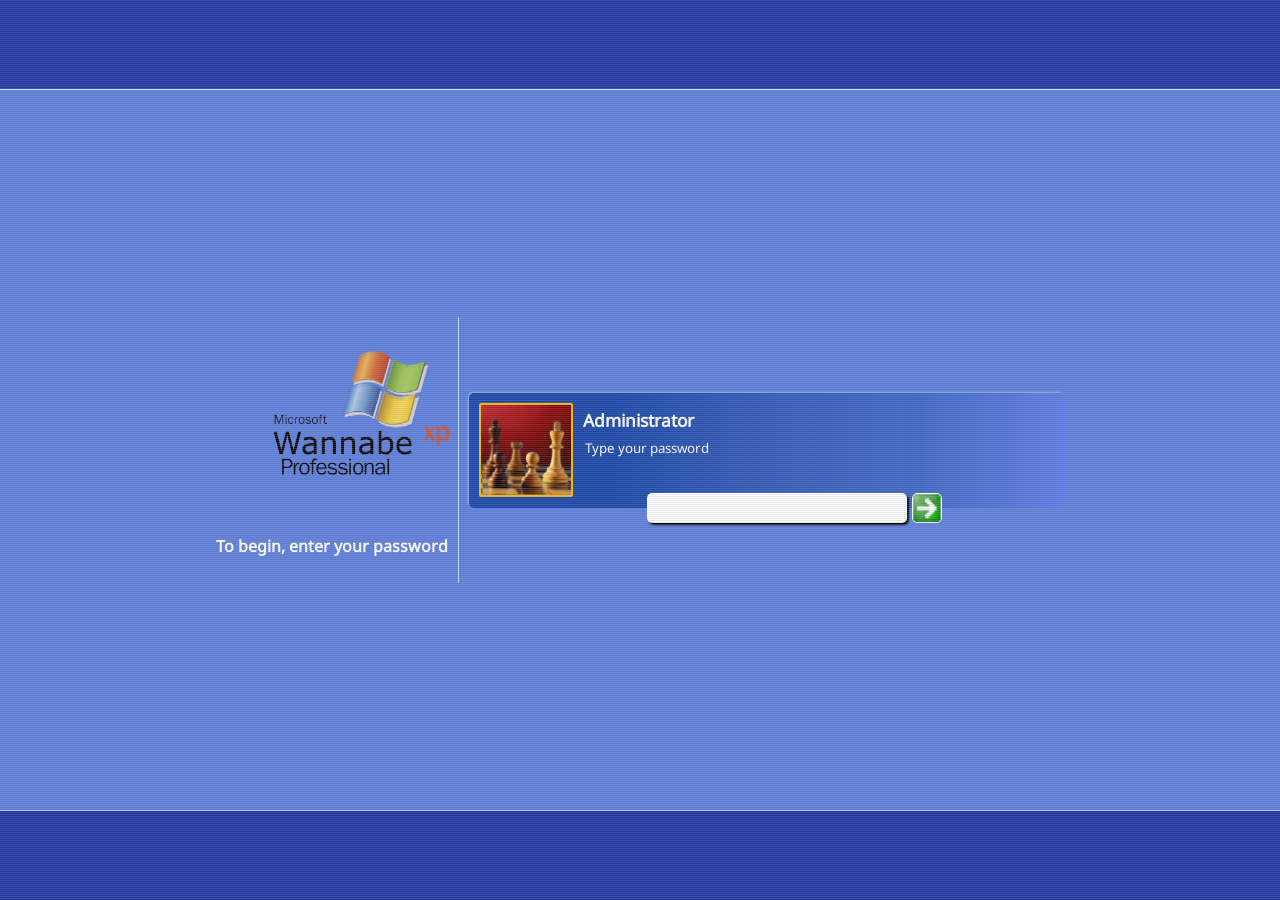
==== index.html @ 664f2458 "Initial Push :)" ====
<!DOCTYPE html>
<html lang="en">
  <head>
    <meta charset="UTF-8">
    <meta name="viewport" content="user-scalable=yes, initial-scale=1.0, maximum-scale=3.0" />
    <meta name="description" content="A unique interpretation of Windows XP, except it's on the web! :D">
    <meta name="keywords" content="windows, xp, windows xp, winxp, neocities, xobyte, windows professional, old internet, geocities, 90s, aesthetic">
    <meta property="og:title" content="Winbows XP">
    <meta property="og:image" content="resources/win.png">
    <meta property="og:description" content="A unique interpretation of Windows XP, except it's on the web! :D">
    <meta property="og:url" content="https://winbows.neocities.org/">
    <title>Winbows by Andrew</title>
    <!-- <link href="vintage-fx.css" rel="stylesheet" type="text/css" media="all"> -->
    <link href="style.css" rel="stylesheet" type="text/css" media="all">
    <link href="/resources/win-min.png" rel="shortcut icon" type="image/png">
    <script src="https://xobyte.org/scripts/xp_popup.js"></script>
    <script src="https://xobyte.org/scripts/doubleClick.js"></script>
    <script src="https://xobyte.org/scripts/theme-wizard.js"></script>
    <script src="xpContextMenu.js"></script>
    <!-- it all happens here ↓ -->
              <script src="code.js"></script>
  </head>
  <body class="scanlines">
    <div id="hidden">
      
    </div>
    <div id="desktop">
      <div id="desktopGrid">
        <div class="row">
        <div class="cell"><div class="shortcuts" name="notepad" draggable="true" id="notepad"><img src="/resources/notepad.png" class="dtAppIco" draggable="false" /><span class="dtAppBtnTxt">Notepad</span></div></div>
        <div class="cell"></div>
        <div class="cell"></div>
        <div class="cell"></div>
        <div class="cell"></div>
        <div class="cell"></div>
        <div class="cell"></div>
        <div class="cell"></div>
        <div class="cell"></div>
        <div class="cell"><div class="shortcuts" name="ie" draggable="true" data-href="https://xp.xobyte.org/download.zip" id="download"><img src="/resources/file.png" class="dtAppIco" draggable="false" /><span class="dtAppBtnTxt">download.zip</span></div></div>
        <div class="cell"></div>
    </div>

    <div class="row">
        <div class="cell"><div class="shortcuts" name="cmd" draggable="true" id="paint"><img src="/resources/cmd.png" class="dtAppIco" draggable="false" /><span class="dtAppBtnTxt">cmd.exe</span></div></div>
        <div class="cell"></div>
        <div class="cell"></div>
        <div class="cell"></div>
        <div class="cell"></div>
        <div class="cell"></div>
        <div class="cell"></div>
        <div class="cell"></div>
        <div class="cell"></div>
        <div class="cell"></div>
        <div class="cell"></div>
    </div>

    <div class="row">
        <div class="cell"><div class="shortcuts" name="ie" draggable="true" id="ie"><img src="/resources/internet.png" class="dtAppIco" draggable="false" /><span class="dtAppBtnTxt">Internet Explored</span></div></div>
        <div class="cell"></div>
        <div class="cell"></div>
        <div class="cell"></div>
        <div class="cell"></div>
        <div class="cell"></div>
        <div class="cell"></div>
        <div class="cell"></div>
        <div class="cell"></div>
        <div class="cell"></div>
        <div class="cell"></div>
    </div>

    <div class="row">
        <div class="cell"><div class="shortcuts" name="info" draggable="true" id="info"><img src="/resources/win-min.png" class="dtAppIco" draggable="false" /><span class="dtAppBtnTxt">Info</span></div></div>
        <div class="cell"></div>
        <div class="cell"></div>
        <div class="cell"></div>
        <div class="cell"></div>
        <div class="cell"></div>
        <div class="cell"></div>
        <div class="cell"></div>
        <div class="cell"></div>
        <div class="cell"></div>
        <div class="cell"></div>
    </div>

    <div class="row">
        <div class="cell"></div>
        <div class="cell"></div>
        <div class="cell"></div>
        <div class="cell"></div>
        <div class="cell"></div>
        <div class="cell"></div>
        <div class="cell"></div>
        <div class="cell"></div>
        <div class="cell"></div>
        <div class="cell"></div>
        <div class="cell"></div>
    </div>

    <div class="row">
        <div class="cell"></div>
        <div class="cell"></div>
        <div class="cell"></div>
        <div class="cell"></div>
        <div class="cell"></div>
        <div class="cell"></div>
        <div class="cell"></div>
        <div class="cell"></div>
        <div class="cell"></div>
        <div class="cell"></div>
        <div class="cell"></div>
    </div>

    <div class="row">
        <div class="cell"></div>
        <div class="cell"></div>
        <div class="cell"></div>
        <div class="cell"></div>
        <div class="cell"></div>
        <div class="cell"></div>
        <div class="cell"></div>
        <div class="cell"></div>
        <div class="cell"></div>
        <div class="cell"></div>
        <div class="cell"></div>
    </div>

    <div class="row">
        <div class="cell"></div>
        <div class="cell"></div>
        <div class="cell"></div>
        <div class="cell"></div>
        <div class="cell"></div>
        <div class="cell"></div>
        <div class="cell"></div>
        <div class="cell"></div>
        <div class="cell"></div>
        <div class="cell"></div>
        <div class="cell"></div>
    </div>

    <div class="row">
        <div class="cell"></div>
        <div class="cell"></div>
        <div class="cell"></div>
        <div class="cell"></div>
        <div class="cell"></div>
        <div class="cell"></div>
        <div class="cell"></div>
        <div class="cell"></div>
        <div class="cell"></div>
        <div class="cell"></div>
        <div class="cell"></div>
    </div>

    <div class="row">
        <div class="cell"></div>
        <div class="cell"></div>
        <div class="cell"></div>
        <div class="cell"></div>
        <div class="cell"></div>
        <div class="cell"></div>
        <div class="cell"></div>
        <div class="cell"></div>
        <div class="cell"></div>
        <div class="cell"></div>
        <div class="cell"></div>
    </div>

    <div class="row">
        <div class="cell"></div>
        <div class="cell"></div>
        <div class="cell"></div>
        <div class="cell"></div>
        <div class="cell"></div>
        <div class="cell"></div>
        <div class="cell"></div>
        <div class="cell"></div>
        <div class="cell"></div>
        <div class="cell"></div>
        <div class="cell"></div>
    </div>

    <div class="row">
        <div class="cell"></div>
        <div class="cell"></div>
        <div class="cell"></div>
        <div class="cell"></div>
        <div class="cell"></div>
        <div class="cell"></div>
        <div class="cell"></div>
        <div class="cell"></div>
        <div class="cell"></div>
        <div class="cell"></div>
        <div class="cell"></div>
    </div>

    <div class="row">
        <div class="cell"></div>
        <div class="cell"></div>
        <div class="cell"></div>
        <div class="cell"></div>
        <div class="cell"></div>
        <div class="cell"></div>
        <div class="cell"></div>
        <div class="cell"></div>
        <div class="cell"></div>
        <div class="cell"></div>
        <div class="cell"></div>
    </div>

      </div>
    </div>
    <div id="desktopPeek"></div>
    <div id="windowsEnv"></div>
    <div id="taskbar">
      <div id="startBtnWrap"><img src="/resources/win-min.png" id="startIco" draggable="false" /><span>Start</span></div>
      <div id="activeApplications"></div>
      <div id='dateTime'></div>
    </div>
    <div id="startMenu">
      <div id="startMenuAccountBackdrop">
        <div id="startMenuAccountBackdropInner">
          <img src="/resources/account.jpg" id="startMenuAccountPicture" />
          <span id="startMenuAccountName">Administrator</span>
        </div>
      </div>
      <div id="startMenuContent">
        <div id="leftSideOfStartMenu" name="apps"></div>
        <div id="rightSideOfStartMenu" name="system">
          <div class="systemStartItemApp"><img src="/resources/documents.png" class="systemStartItemIcon"/><span></span><b>My Documents</b></div>
          <div class="systemStartItemApp"><img src="/resources/documents.png" class="systemStartItemIcon"/><span></span><b>My Pictures</b></div>
          <div class="systemStartItemApp"><img src="/resources/documents.png" class="systemStartItemIcon"/><span></span><b>My Music</b></div>
          <div class="systemStartItemApp"><img src="/resources/documents.png" class="systemStartItemIcon"/><span></span><b>My Computer</b></div>
          <hr />
        </div>
      </div>
      <div id="startMenuFooter">
        <div id="logout" class="menuSysOption"><img src="/resources/logoff.png" class="menuIcon" />Log Off</div>
        <div id="shutdown" class="menuSysOption"><img src="/resources/shutdown.png" class="menuIcon"  />Turn Off Computer</div>
      </div>
    </div>
    <iframe src="/login" id="login"></iframe>
    <div id="accessibilityOverlay"></div>
  </body>
  <script>
      var library = {
        "Windows XP" : "/style.css",
        "Windows 7 (Not Ready)" : "/7.css",
        "Xobyte Special (Not Ready)" : "/xobyte.css",
      };
      window.themes.initialize(library);
      if(localStorage.debug || !window.debug){

      } else {
        window.xp_popup("Alert", "Hello, I am currently working on the site, right now as you are reading this. You may experience bugs right now. This alert will stop popping up when I am done working on updates. Thanks.", {
          "OK" : function(){
            return true;
          }
        });
      }
      
    </script>
</html>
---- style.css ----
@font-face { 
  font-family: WinXP;
  src: url('/resources/win.woff');
}
@font-face {
  font-family: DefaultSerif;
  src: url('/resources/noto-sans.woff2');
}
@font-face {
  font-family: MSGothic;
  src: url('/resources/ms-gothic.ttf');
}
:fullscreen, ::backdrop {
  background-color: #5B7DDB;
  background-image: url('/resources/bg.jpg');
  background-repeat: no-repeat;
  background-size: 100% 100%;
}
* {
  cursor: url('/resources/cursor.png'), auto !important;

}
body, html {
  overscroll-behavior: none;
}
.scanlines:after {
  content: " ";
  display: block;
  height: 100vh;
  width: 100vw;
  position: fixed;
  left: 0;
  top: 0;
  background: linear-gradient(#AAA 50%, transparent 50%);
  background-size: 100% 2px;
  background-repeat: repeat;
  opacity: 0.25;
  z-index: 9999999999999999;
  pointer-events: none;
}
body {
  display: block;
  margin: 0;
  height: 100vh;
  width: 100vw;
  overflow: hidden;
  background-color: #5B7DDB;
  background-image: url('/resources/bg.jpg');
  background-repeat: no-repeat;
  background-size: 100% 100%;
  /* font-family: 'DefaultSerif', Helvetica, Arial Narrow, sans-serif; */
  font-family: MS Gothic, MSGothic, Tahoma, monospace;
  font-size: 10pt;
  -webkit-font-smoothing: antialiased;
}
::selection {
  background-color: #0055EA;
  color: #FFF;
}
i {
  opacity: 0.60;
}
li {
  margin: 5px;
}
.window {
  max-width: calc(100vw - 4px);
  max-height: calc(100vh - 4px);
}
.btn_wrap {
  display: inline-flex;
  align-items: center;
  justify-content: center;
  background: linear-gradient(#BCD4F6, #6982EE);
  padding: 0;
  margin: 5px;
  border-radius: 3px;
  border: solid 1px #003C74;
}
.btn_wrap:active {
  background: linear-gradient(#FA7, #C50);
}
.button {
  display: inline-flex;
  align-items: center;
  justify-content: center;
  cursor: pointer;
  font-family: inherit;
  background-color: #F2F2ED;
  color: #000;
  border-radius: 3px;
  margin: 2px;
  padding: none;
  min-width: 75px;
  font-size: 10pt;
  font-family: MS Gothic, MSGothic;
}
.button > span {
  width: 90%;
  text-align: center;
  border-radius: 3px;
  margin: 2px;
  user-select: none;
}
.button:hover {
  background: #F2F2ED;
}
.button > span:hover {
  outline: dotted 1px #333;
}
#login {
  display: block;
  margin: 0;
  height: 100vh;
  width: 100vw;
  border: none;
  position: fixed;
  left: 0;
  top: 0;
  z-index: 99999;
  background: #5B7DDB;
}
#taskbar {
  display: flex;
  white-space: nowrap;
  align-items: center;
  justify-content: flex-start;
  position: fixed;
  left: 0;
  bottom: 0;
  z-index: 99999;
  background-color: #0055EA;
  height: 35px;
  width: 100vw;
  box-shadow: 0 2px 3px #3888E9 inset;
  border-top: none;
}
#startBtnWrap {
  display: inline-flex;
  align-items: center;
  justify-content: center;
  float: left;
  height: 100%;
  width: 100px;
  background-color: #198C19;
  color: #FFF;
  font-size: 15pt;
  font-weight: bolder;
  font-style: italic;
  font-family: Tahoma, monospace;
  position: relative;
  bottom: 0;
  left: 0;
  border: solid 1px #0E410E;
  border-top: none;
  border-right: none;
  box-shadow: 0 0 3px #000 inset;
  user-select: none;
  cursor: pointer;
}
#startBtnWrap:hover {
  filter: brightness(115%);
}
#startBtnWrap:after {
  content: " ";
  display: inline-block;
  height: inherit;
  width: 10px;
  background-color: inherit;
  border-right: solid 1px #0E410E;
  border-radius: 50%;
  float: right;
  position: absolute;
  left: calc(100% - 5px);
  top: 0;
  box-shadow: -3px 0 3px #0E410E inset;
}
#startIco {
  display: inline-block;
  height: 15pt;
  width: 15pt;
  margin-right: 5px;
  user-select: none;
}
#startMenu {
  display: none;
  position: fixed;
  left: 0;
  bottom: 35px;
  z-index: 500;
  width: 350px;
  height: 500px;
  max-height: 100vh;
  max-width: 100vw;
  /* background-color: #0055EA; */
  background: linear-gradient(#0055EA, #3888E9, #3888E9, #3888E9, #3888E9, #3888E9, #3888E9, #0055EA);
  box-shadow: 0 2px 3px #3888E9 inset,  0 -1px 2px #333 inset;
  border: solid 2px #0055EA;
  border-bottom: none;
  border-radius: 10px 10px 0 0;
  
}
#startMenuAccountBackdrop {
  height: 100px;
  width: auto;
  
}
#startMenuAccountBackdropInner {
  display: flex;
  align-items: center;
  justify-content: flex-start;
  padding: 10px;
  padding-bottom: 30px;
  height: calc(100% - 40px);
}
#startMenuAccountPicture {
  height: 50px;
  width: 50px;
  border: solid 2px #FFF;
  border-radius: 3%;
  box-shadow: 1px 1px 4px #0055EA;
}
#startMenuAccountName {
  margin-left: 10px;
  font-size: 16pt;
  font-family: Tahoma;
  color: #FFF;
  text-shadow: 1px 1px 4px #0055EA;
  user-select: none;
  pointer-events: none;
}
#startMenuContent {
  display: flex;
  align-items: center;
  justify-content: center;
  height: calc(100% - 125px);
  width: calc(100% - 2px);
  background-color: #87ABD7;
}
#leftSideOfStartMenu {
  background-color: #FFF;
  height: 100%;
  width: 50%;
  overflow-x: hidden;
  overflow-y: auto;
  scrollbar-width: none;
  scrollbar-color: transparent transparent;
}
#leftSideOfStartMenu::-webkit-scrollbar {
  width: 0px;
  display: none;
  background: transparent; /* make scrollbar transparent */
}
#rightSideOfStartMenu {
  background-color: #D3E5FA;
  height: 100%;
  width: calc(50% - 2px);
  margin-left: 2px;
}
#rightSideOfStartMenu hr {
  width: 80%;
  height: 1px;
  border: none;
  background-color: #AAC;
  margin: auto;
}
#startMenuFooter {
  height: 25px;
  display: flex;
  align-items: center;
  justify-content: flex-end;
  color: #FFF;
}
.winBody::-webkit-scrollbar, .winBody ::-webkit-scrollbar {
     width: 20px;
}
.winBody::-webkit-scrollbar-track, .winBody ::-webkit-scrollbar-track {
  border-radius: 0;
  background: linear-gradient(90deg, #DDD, #FEFEFB);
}
 
.winBody::-webkit-scrollbar-thumb, .winBody ::-webkit-scrollbar-thumb {
  background: #C3D3FD; 
  border: solid 1px #EEE;
  border-radius: 2%;
  box-shadow: 0 0 1px #7C9FD3, 0 0 5px rgba(126, 159, 211, 0.5) inset;
}
.winBody::-webkit-scrollbar-button:single-button, .winBody ::-webkit-scrollbar-button:single-button {
  background: #C3D3FD;
  width: calc(100% - 2px);
  border: solid 1px #EEE;
  border-radius: 2%;
  box-shadow: 0 0 5px rgba(126, 159, 211, 0.5) inset;
  min-height: 20px;
}
.winBody::-webkit-scrollbar-button:hover, .winBody ::-webkit-scrollbar-button:hover {
  background: #7C9FD3;
  
}
.scrollbarHidden::-webkit-scrollbar, .scrollbarHidden ::-webkit-scrollbar {
  display: none;
  width: 0;
}
.scrollbarHidden {
  -ms-overflow-style: none;  /* IE and Edge */
  scrollbar-width: none; /* Firefox */
}
.menuSysOption {
  display: inline-flex;
  align-items: center;
  justify-content: center;
  height: calc(90% - 10px);
  padding: 3px;
  margin: 2px;
  border: solid 1px transparent;
  border-radius: 3px;
  font-size: 10px;
  cursor: pointer;
}
.menuSysOption:hover {
  border: solid 1px #3888E9;
}
.menuIcon {
  display: inline;
  width: 21px;
  height: 20px;
  margin: 2px;
}
.startItemApp {
  display: flex;
  align-items: center;
  justify-content: flex-start;
  padding: 3px;
  cursor: pointer;
  background-color: inherit;
  color: #000;
  font-family: Tahoma, Helvetica, monospace;
  font-size: 12px;
  margin: 3px;
}
.startItemApp:hover {
  background-color: #2E69D1;
  color: #FFF;
}
.systemStartItemApp {
  display: flex;
  align-items: center;
  justify-content: flex-start;
  padding: 3px;
  cursor: pointer;
  background-color: inherit;
  color: #111;
  font-family: Tahoma, Helvetica, monospace;
  font-size: 10px;
  margin: 1px;
  border-radius: 2px;
}
.systemStartItemApp:hover {
  background-color: #2E69D1;
  color: #FFF;
}
.startItemIcon {
  display: inline-block;
  width: 30px;
  height: 30px;
  margin: 5px;
}
.systemStartItemIcon {
  display: inline-block;
  width: 20px;
  height: 20px;
  margin: 5px;
  filter: drop-shadow(1px 1px 2px #000);
}
.startItemSystem {
  
}
#activeApplications {
  padding-left: 15px;
  display: inline-block;
  width: 80%;
}
.taskbarAppBtn {
  color: #FFF;
  display: inline-flex;
  align-items: center;
  justify-content: flex-start;
  height: 15px;
  width: 100px;
  overflow: hidden;
  background-color: #3287F1;
  box-shadow: 1px 1px 2px #60ACFF inset, -1px -1px 2px #3287F1 inset;
  border: solid 1px #3287F1;
  border-radius: 5px;
  margin-left: 3px;
  padding: 7px;
  user-select: none;
  cursor: pointer;
  font-family: Tahoma, Helvetica, monospace;
  font-size: 12px;
  font-weight: normal;
  position: relative;
}
.taskbarAppBtnActive {
  color: #FFF;
  display: inline-flex;
  align-items: center;
  justify-content: flex-start;
  height: 17px;
  width: 100px;
  overflow: hidden;
  background-color: #1f69ec;
  box-shadow: 0px 0px 2px #111 inset, -1px 0 1px #000;
  border: none;
  border-radius: 5px;
  margin-left: 3px;
  padding: 7px;
  user-select: none;
  cursor: pointer;
  font-family: Tahoma, Helvetica, monospace;
  font-size: 12px;
  font-weight: normal;
  position: relative;
}
.taskbarAppBtnActive:after { 
  content: "";
  width: 100%;
  height: 100%;
  padding: 0;
  position: absolute;
  left: 0;
  top: 0;
  border-right: solid 1px #3287F1;
}
.taskbarAppBtn:after {
  content: "";
  width: 100%;
  height: 100%;
  padding: 0;
  background: linear-gradient(90deg, transparent, transparent, transparent, #3287F1);
  position: absolute;
  left: 0;
  top: 0;
  border-right: solid 1px #3287F1;
}
#desktopGrid {
  position: absolute;
  top: 0;
  left: 0;
  width: 100%;
  height: 90vh;
  overflow: hidden;
}
.row {
  display: flex;
  align-items: center;
  justify-content: flex-start;
  width: 100vw;
  height: 10vw;
  max-height: 75px;
}
.cell {
  display: inline-flex;
  align-items: center;
  justify-content: center;
  text-align: center;
  width: 10vw;
  height: 10vw;
  max-height: 75px;
  background-color: transparent;
  font-family: Tahoma, Helvetica, monospace;
  overflow: hidden;
}
.shortcuts:focus-within {
  outline: dotted 1px #000;
  background-color: rgba(0, 85, 234, 0.3);
}
.shortcuts {
  display: inline-flex;
  align-items: center;
  justify-content: center;
  flex-wrap: wrap;
  height: 95%;
  width: 95%;
  max-width: 75px;
  text-align: center;
  font-size: 10px;
  cursor: pointer;
}
.dragging {
  cursor: default;
}
.dtAppIco {
  display: inline-block;
  width: 50px;
  max-width: 50%;
  cursor: pointer;
  border-radius: 2px;
}
.dtAppBtnTxt {
  display: block;
  width: 100%;
  cursor: default;
  /* word-break: break-all; */
  color: #FFF;
}
*::-webkit-resizer {
  cursor: nwse-resize;
}
#dateTime {
  display: inline-flex;
  align-items: center;
  justify-content: center;
  flex-direction: column;
  height: inherit;
  position: absolute;
  right: 0;
  bottom: 0;
  margin: 0;
  padding: 0;
  background-color: #2197EF;
  padding-left: 10px;
  width: 75px;
  box-shadow: 0 2px 3px #3888E9 inset;
}
#dateTime:before {
  content: "<";
  display: inline-flex;
  align-items: center;
  justify-content: center;
  font-size: 7pt;
  font-family: Tahoma, Helvetica, monospace;
  font-weight: bold;
  color: #FFF;
  height: 10pt;
  width: 10pt;
  border-radius: 50%;
  border: solid 1px #0055EA;
  position: absolute;
  left: -5pt;
  top: calc(50% - 5pt);
  background: linear-gradient(45deg, #70BFDE, #0B72E9)
}
#dateTime p {
  display: flex;
  align-items: center;
  justify-content: flex-end;
  height: 10pt;
  width: inherit;
  color: #FFF;
  font-family: Tahoma, Helvetica, monospace;
  font-size: 10px;
  font-weight: normal;
  margin: 0;
  margin-right: 5px;
  padding: 0;
  user-select: none;
  cursor: default;
}
.windowCtrls > img:hover {
  opacity: 1;
  filter: contrast(200%);
  box-shadow: 0 0 2px #FFF;
}
.windowCtrls:lastChild:hover {
  box-shadow: 0 0 2px #F33;
}
.alertPromptImg {
  float: left;
  margin: 5px;
  height: 30px;
  user-select: none;
}
#desktopPeek {
  position: fixed;
  bottom: 0;
  right: 0;
  z-index: 999999;
  width: 10px;
  height: 35px;
}
#desktopPeek:hover + #windowsEnv > .window {
  transition: opacity 1s linear;
  filter: blur(2px);
  opacity: 0.2;
}
#accessibilityOverlay {
  width: 100vw;
  height: 100vh;
  position: fixed;
  left: 0;
  top: 0;
  z-index: 1000005;
  pointer-events: none;
  background-color: #000;
  opacity: 0;
  transition: all 250ms linear;
}
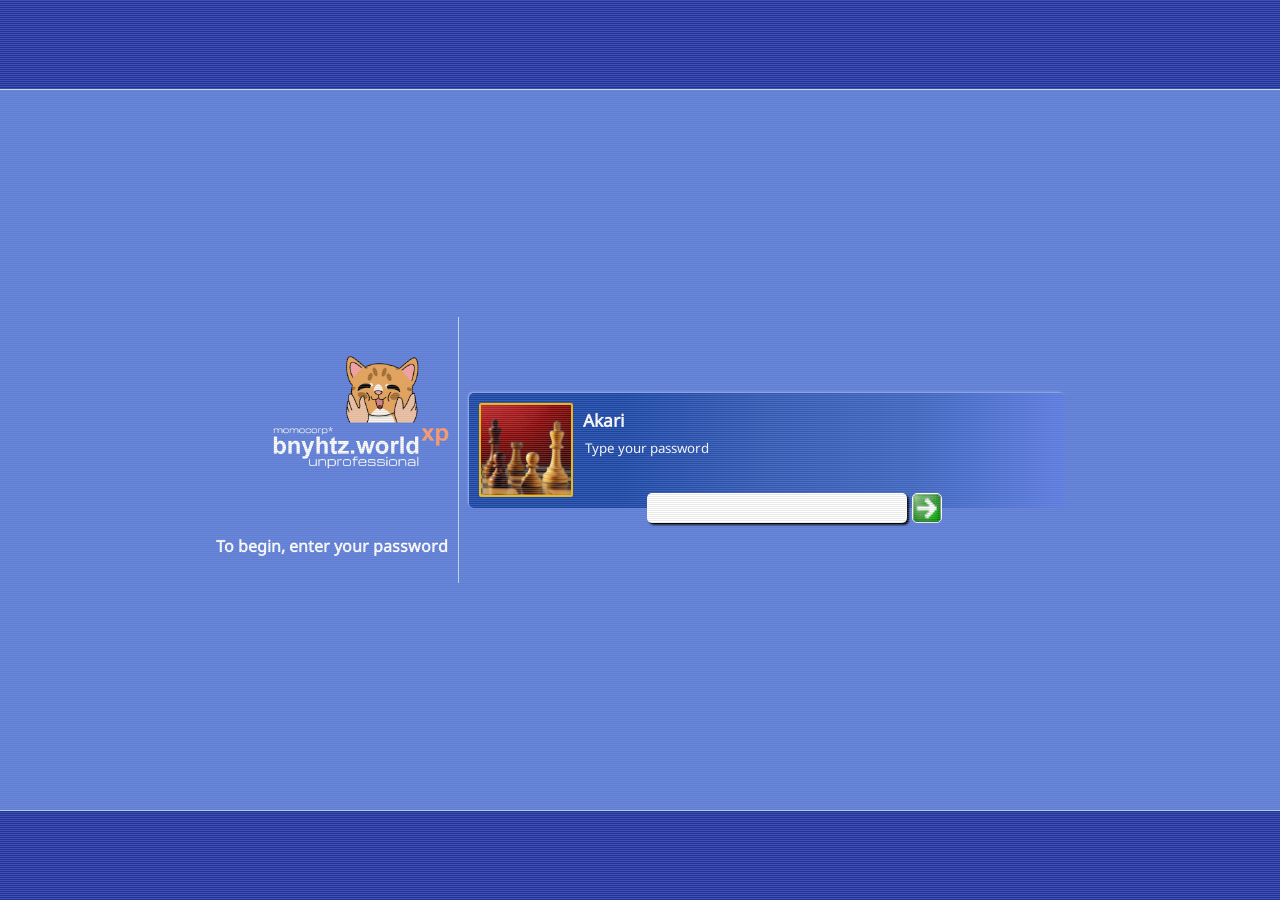
==== commit c6540908: "Changed the download shortcut to music shortcut and customised a few things :)" ====
--- a/index.html
+++ b/index.html
@@ -3,13 +3,13 @@
   <head>
     <meta charset="UTF-8">
     <meta name="viewport" content="user-scalable=yes, initial-scale=1.0, maximum-scale=3.0" />
-    <meta name="description" content="A unique interpretation of Windows XP, except it's on the web! :D">
-    <meta name="keywords" content="windows, xp, windows xp, winxp, neocities, xobyte, windows professional, old internet, geocities, 90s, aesthetic">
-    <meta property="og:title" content="Winbows XP">
+    <meta name="description" content="Akari's personal website, but inspired by Windows XP!">
+    <meta name="keywords" content="windows, xp, windows xp, winxp, bnyhtz, akari, bunniehat, windows professional, old internet, 90s, aesthetic">
+    <meta property="og:title" content="bnyhtzXP">
     <meta property="og:image" content="resources/win.png">
-    <meta property="og:description" content="A unique interpretation of Windows XP, except it's on the web! :D">
-    <meta property="og:url" content="https://winbows.neocities.org/">
-    <title>Winbows by Andrew</title>
+    <meta property="og:description" content="Akari's personal website, but inspired by Windows XP!">
+    <meta property="og:url" content="https://bnyhtz.world/">
+    <title>bnyhtz</title>
     <!-- <link href="vintage-fx.css" rel="stylesheet" type="text/css" media="all"> -->
     <link href="style.css" rel="stylesheet" type="text/css" media="all">
     <link href="/resources/win-min.png" rel="shortcut icon" type="image/png">
@@ -36,7 +36,7 @@
         <div class="cell"></div>
         <div class="cell"></div>
         <div class="cell"></div>
-        <div class="cell"><div class="shortcuts" name="ie" draggable="true" data-href="https://xp.xobyte.org/download.zip" id="download"><img src="/resources/file.png" class="dtAppIco" draggable="false" /><span class="dtAppBtnTxt">download.zip</span></div></div>
+        <div class="cell"><div class="shortcuts" name="ie" draggable="true" data-href="https://7mxr.ch/spotify" id="ie"><img src="/resources/7mxrch.png" class="dtAppIco" draggable="true" /><span class="dtAppBtnTxt">My Music</span></div></div>
         <div class="cell"></div>
     </div>
 
@@ -55,7 +55,7 @@
     </div>
 
     <div class="row">
-        <div class="cell"><div class="shortcuts" name="ie" draggable="true" id="ie"><img src="/resources/internet.png" class="dtAppIco" draggable="false" /><span class="dtAppBtnTxt">Internet Explored</span></div></div>
+        <div class="cell"><div class="shortcuts" name="ie" draggable="true" id="ie"><img src="/resources/internet.png" class="dtAppIco" draggable="false" /><span class="dtAppBtnTxt">NOT Internet Explorer</span></div></div>
         <div class="cell"></div>
         <div class="cell"></div>
         <div class="cell"></div>
